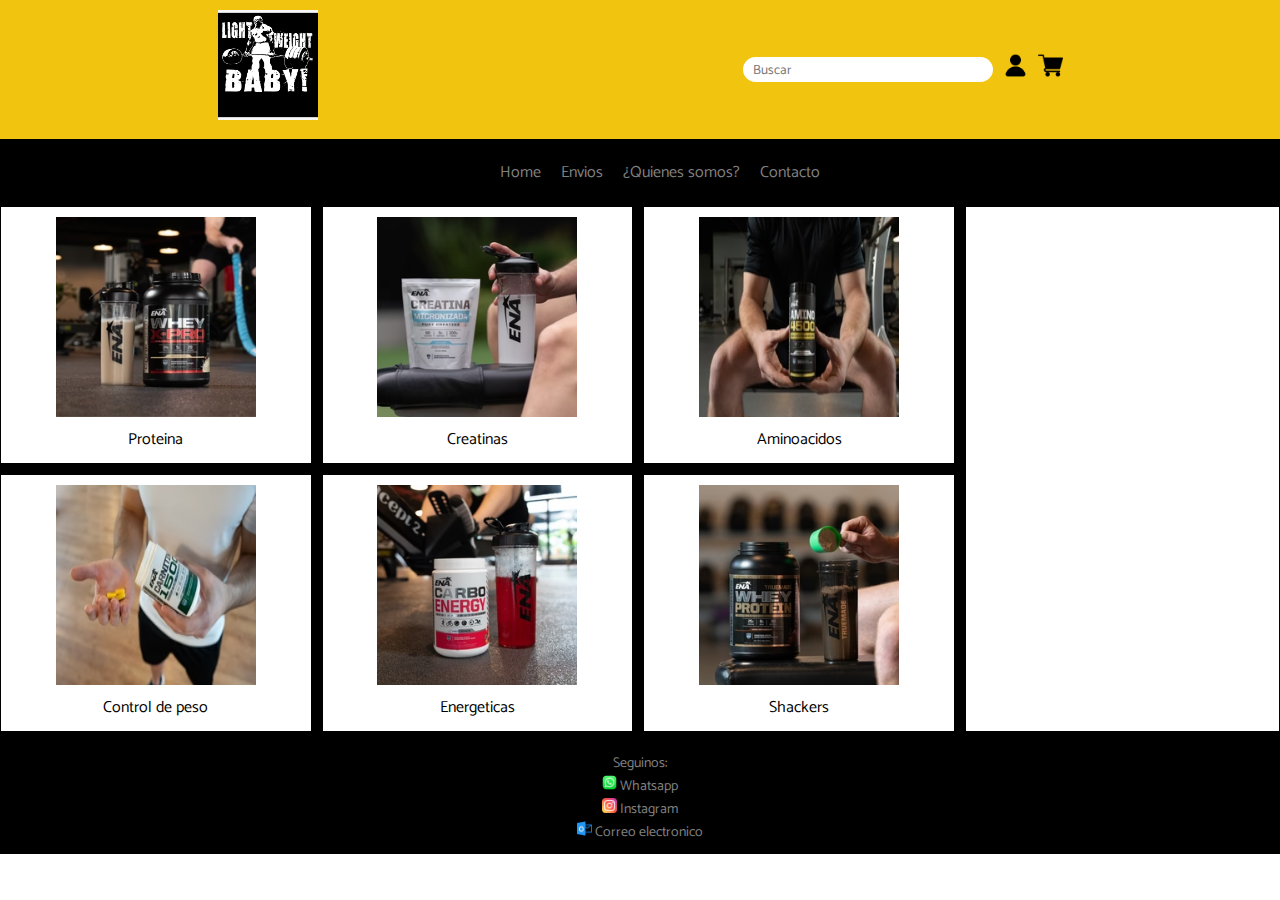
==== pages/index.html @ 5b1a8c83 "principio" ====
<!DOCTYPE html>
<html lang="en">
<head>
    <meta charset="UTF-8">
    <meta name="viewport" content="width=device-width, initial-scale=1.0">
    <link rel="stylesheet" href="../css/prueba.css">
    <link rel="stylesheet" href="https://cdnjs.cloudflare.com/ajax/libs/font-awesome/6.5.1/css/all.min.css" integrity="sha512-DTOQO9RWCH3ppGqcWaEA1BIZOC6xxalwEsw9c2QQeAIftl+Vegovlnee1c9QX4TctnWMn13TZye+giMm8e2LwA==" crossorigin="anonymous" referrerpolicy="no-referrer" />
    <link rel="shortcut icon" href="../img/RONNIECOLEMAN.jpg" type="image/x-icon">
    <link rel="preconnect" href="https://fonts.googleapis.com">
    <link rel="preconnect" href="https://fonts.gstatic.com" crossorigin>
    <link href="https://fonts.googleapis.com/css2?family=Catamaran:wght@100..900&family=Changa:wght@200..800&display=swap" rel="stylesheet">
    <title>Light weight baby</title>
</head>
<body>
    
    <div class="grid-container">

        <header class="encabezado">
            <div class="logo">
                <img src="../img/RONNIECOLEMAN.jpg" alt="logo">
            </div>
            <div class="interaccion">
                <input type="search" placeholder="Buscar" id="busqueda"/>
                <ul>
                    <li><a href="./Formulario ingreso.html"><img src="/img/Usuario (2).png"> </a></li>
                    <li><a href=""><img src="/img/Carrito.png"></a></li>
                </ul>
            </div>
        </header>
        <nav class="menu">
            <div id="hamburguesa">
                <i class="fa-solid fa-bars"></i>
            </div>
            <ul id="despliegue">
                <li><a href="#">Home</a></li>
                <li><a href="#">Envios</a></li>
                <li><a href="#">¿Quienes somos?</a></li>
                <li><a href="#">Contacto</a></li>
            </ul>
        </nav>
        <main class="main">
            <section class="galeria">
                <div class="item-galeria">
                    <a href="./Proteina.html"><img src="/img/Proteina.avif" alt="Logo"></a>
                    <span>Proteina</span>
                </div>
                <div class="item-galeria">
                    <a href="./Creatina.html"><img src="/img/Creatinas.avif" alt="logo" width="200"></a> 
                    <span>Creatinas</span>
                </div>
                <div class="item-galeria">
                    <a href="./Pre-Entreno.html"><img src="/img/Aminoacidos.avif" width="200" height="200"></a>
                    <span>Aminoacidos</span>
                </div>
                <div class="item-galeria">
                    <a href=""><img src="/img/Control de peso.avif" width="200" height="200" > </a>
                    <span>Control de peso</span>
                </div>
                <div class="item-galeria">
                    <a href=""><img src="/img/Energeticas.avif" width="200"></a>
                    <span>Energeticas</span>
                </div>
                <div class="item-galeria">
                    <a href=""><img src="/img/Shackers.avif" width="200" height="200"></a>
                    <span>Shackers</span>
                </div>
            </section>
        </main>
        <aside class="aside"> 
            <section class="contenedor-msg">
                <div class="mensaje">Recuerda verificar siempre las instrucciones correspondientes para cada producto.</div>
                <div class="mensaje">Nuestros profesionales han verificado cada producto, si necesitas ayuda, tenemos una serie de instrucciones para que puedas quedarte tranquilo.</div>
                <div class="mensaje">¿Sabias que la creatina es uno de los productos más solicitados en todo el mundo?</div>
            </section>
        </aside>
        <footer class="footer">
            <p>Seguinos: </p>
            <p>
                <a href="https://api.whatsapp.com/send?phone=1121652830&text=Hola%20,te%20asesoramos%20por
                %20whatsapp%20gestiona%20tu%20compra%20por%20este%20canal."> <img src="/img/logo.png" alt="logo" width="40" height="40"> 
                Whatsapp</a>
            </p>
            <p>
                <a href="https://www.instagram.com/joel_mussaa?igsh=NzdrdGJ2Y3hycmVo&utm_source=qr"><img src="/img/instagram.png" width="40">
                Instagram</a>
            </p>
            <p>
                <a href="mailto:jmussa@nacionservicios.com.ar?subject=Consulta por precios y stock&body= Hola, me comunico para consultar por los precios de los siguientes productos:"><img src="/img/Correo.png" width="40"> 
                Correo electronico</a>
            </p>
        </footer>

    </div>
    <script src="../js/menu.js"></script>
</body>
</html>
---- css/prueba.css ----
*{
    margin: 0;
    font-family: "Catamaran", sans-serif;
    font-weight: 400;
    font-style: normal;
}

.grid-container{
    display: grid;
    grid-template-columns: 2fr 1fr 1fr;
    grid-template-rows: auto;
    gap: 10px;
    background-color: black;
    text-align: center;
}

.encabezado{
    display: flex;
    justify-content: space-around;
    align-items: center;
    background-color: #F1C40F;
}

.encabezado .logo{
    margin: 10px;
}

.encabezado .logo img{
    width: 100px;
    height: 110px;
}

.encabezado .interaccion{
    display: flex;
    justify-content: center;
    align-items: center;
}

.encabezado .interaccion input{
    width: 250px;
    height: 25px;
    border: none;
    border-radius: 20px;
    padding: 10px;
}

.encabezado .interaccion input:focus {
    outline: none;
}

.encabezado .interaccion ul{
    list-style: none;
    display: flex;
    flex-direction: row;
    padding: 0;
    margin: 5px;
}

.encabezado .interaccion ul li{
    margin: 5px;
    font-size: 16px;
}

.encabezado .interaccion img{
    width: 25px;
    width: 25px;
}

.encabezado .interaccion{
    display: flex;
    flex-direction: row;
}

.menu{
    background-color: #000;
    position: relative;
}

#despliegue{
    list-style: none;
    display: flex;
    flex-direction: row;
    justify-content: center;
}

#despliegue li{
    padding: 10px;
}

#despliegue a{
    text-decoration: none;
    color: gray;
}

#hamburguesa{
    color: gray;
    display: none;
    cursor: pointer;
}

.main{
    background-color: #000;
    grid-column: 1 / span 2;
}

.galeria{
    display: grid;
    grid-template-columns: 1fr 1fr 1fr;
    grid-auto-rows: auto;
    gap: 10px;
}

.item-galeria{
    background-color: #fff;
    border: 1px solid black;
    display: flex;
    flex-direction: column;
    justify-content: center;
    padding: 10px;
}

.item-galeria a img{
    width: 200px;
}

.aside {
    background-color: #fff;
    grid-column: 3;
    position: relative;
    border: 1px solid black;
}

.contenedor-msg {
    display: flex;
    justify-content: center;
    align-items: center;
    overflow: hidden;
}

.mensaje {
    width: 90%;
    animation: cambiar-mensaje 15s infinite;
    opacity: 0;
    position: absolute;
    top: 35%;
    transform: translateY(-50%); 
    margin: 10px 0;
    font-style: italic;
}

.mensaje:nth-child(1) {
    animation-delay: 0s;
}

.mensaje:nth-child(2) {
    animation-delay: 5s;
}

.mensaje:nth-child(3) {
    animation-delay: 10s;
}

@keyframes cambiar-mensaje {
    0%, 100% {
        transform: translateY(0);
        opacity: 1;
    }
    25%, 75% {
        transform: translateY(-100%);
        opacity: 0;
    }
}

.footer{
    background-color: black;
    display: flex;
    flex-direction: column;
    justify-content: center;
    align-items: center;
    padding: 10px;
}

.footer p{
    color: gray;
    font-size: 14px;
}

.footer p a{
    text-decoration: none;
    color: gray;
}

.footer p a img{
    width: 15px;
    height: 15px;
}

.encabezado, .menu, .footer{
    grid-column: 1 / span 3;
}

@media only screen and (max-width: 800px){

    .grid-container{
        display: grid;
        grid-template-columns: 2fr 1fr 180px;
        grid-template-rows: auto;
        gap: 10px;
        background-color: black;
        text-align: center;
    }

    .galeria{
        display: grid;
        grid-template-columns: 1fr 1fr;
        grid-auto-rows: auto;
        gap: 10px;
    }

}

@media only screen and (max-width: 600px){

    .grid-container{
        display: grid;
        grid-template-columns: 1fr;
        grid-template-rows: auto;
        gap: 10px;
        background-color: black;
        text-align: center;
    }

    .encabezado{
        display: flex;
        flex-direction: column;
        justify-content: space-around;
        align-items: center;
        background-color: #F1C40F;
    }

    .encabezado .logo img{
        width: 100px;
        height: 110px;
    }

    #despliegue{
        padding: 0;
        display: none;
    }

    #despliegue li{
        display: flex;
    }

    #hamburguesa{
        display: block;
    }

    .galeria{
        display: grid;
        grid-template-columns: 1fr;
        grid-auto-rows: auto;
        gap: 10px;
    }

    .aside{
        overflow: hidden;
    }

    .main{
        grid-column: 1 / span 3;
    }
}
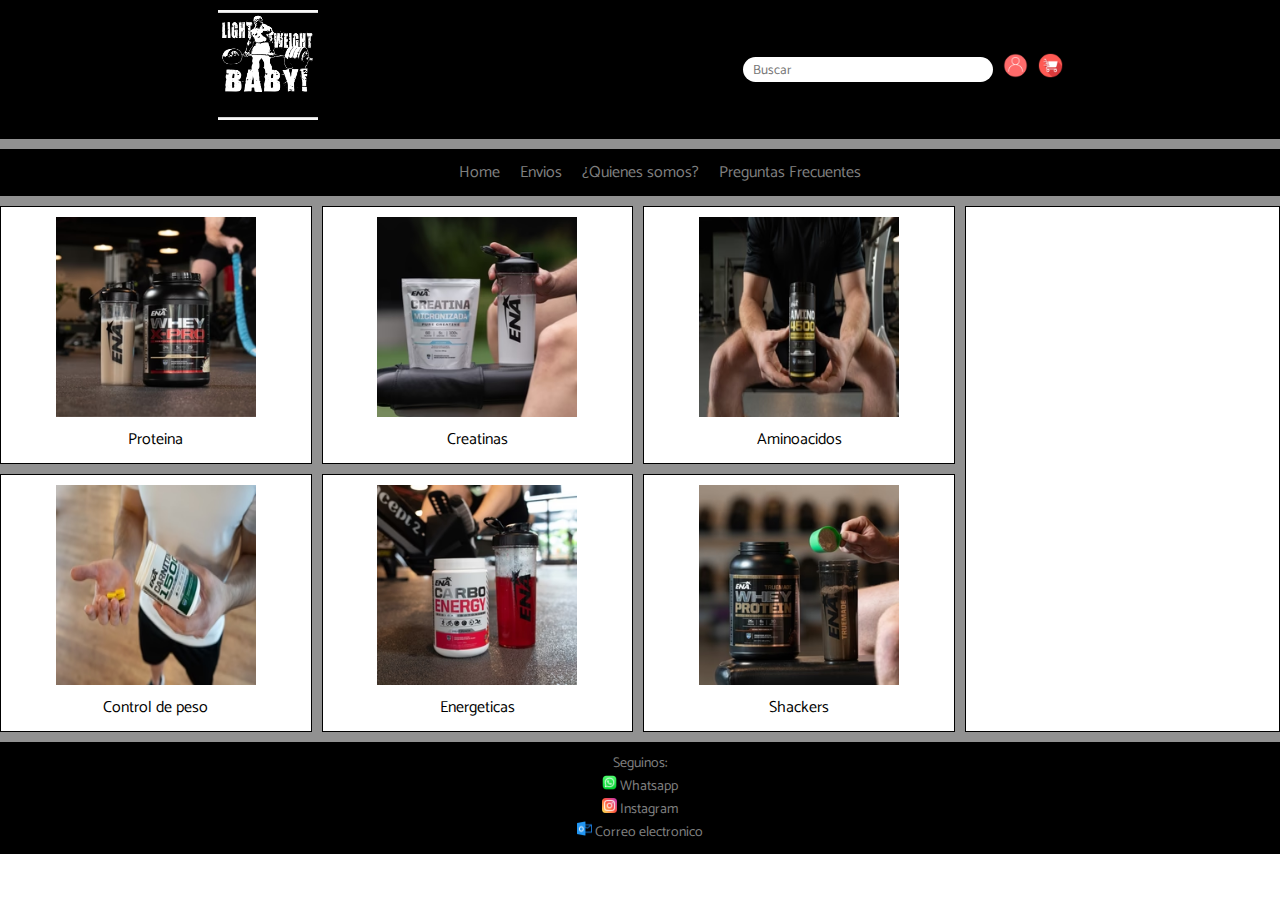
==== commit b35a4b56: "mejora" ====
--- a/pages/index.html
+++ b/pages/index.html
@@ -3,8 +3,8 @@
 <head>
     <meta charset="UTF-8">
     <meta name="viewport" content="width=device-width, initial-scale=1.0">
-    <link rel="stylesheet" href="../css/prueba.css">
-    <link rel="stylesheet" href="https://cdnjs.cloudflare.com/ajax/libs/font-awesome/6.5.1/css/all.min.css" integrity="sha512-DTOQO9RWCH3ppGqcWaEA1BIZOC6xxalwEsw9c2QQeAIftl+Vegovlnee1c9QX4TctnWMn13TZye+giMm8e2LwA==" crossorigin="anonymous" referrerpolicy="no-referrer" />
+    <link rel="stylesheet" href="../css/style.css">
+    <link rel="stylesheet" href="https://cdnjs.cloudflare.com/ajax/libs/font-awesome/6.5.1/css/all.min.css" integrity="sha512-DTOQO9RWCH3ppGqcWaEA1BIZOC6xxalwEsw9c2QQeAIftl+Vegovlnee1c9QX4TctnWMn13TZye+giMm8e2LwA==" crossorigin="anonymous" referrerpolicy="no-referrer" >
     <link rel="shortcut icon" href="../img/RONNIECOLEMAN.jpg" type="image/x-icon">
     <link rel="preconnect" href="https://fonts.googleapis.com">
     <link rel="preconnect" href="https://fonts.gstatic.com" crossorigin>
@@ -20,10 +20,10 @@
                 <img src="../img/RONNIECOLEMAN.jpg" alt="logo">
             </div>
             <div class="interaccion">
-                <input type="search" placeholder="Buscar" id="busqueda"/>
+                <input type="search" placeholder="Buscar" id="busqueda">
                 <ul>
-                    <li><a href="./Formulario ingreso.html"><img src="/img/Usuario (2).png"> </a></li>
-                    <li><a href=""><img src="/img/Carrito.png"></a></li>
+                    <li><a href="./Formulario ingreso.html"><img src="/img/avatar.png"> </a></li>
+                    <li><a href=""><img src="/img/carrito-de-compras.png"></a></li>
                 </ul>
             </div>
         </header>
@@ -32,36 +32,36 @@
                 <i class="fa-solid fa-bars"></i>
             </div>
             <ul id="despliegue">
-                <li><a href="#">Home</a></li>
-                <li><a href="#">Envios</a></li>
-                <li><a href="#">¿Quienes somos?</a></li>
-                <li><a href="#">Contacto</a></li>
+                <li><a href="index.html">Home</a></li>
+                <li><a href="envios.html">Envios</a></li>
+                <li><a href="quienes_somos.html">¿Quienes somos?</a></li>
+                <li><a href="preguntas_frecuentes.html">Preguntas Frecuentes</a></li>
             </ul>
         </nav>
         <main class="main">
             <section class="galeria">
                 <div class="item-galeria">
-                    <a href="./Proteina.html"><img src="/img/Proteina.avif" alt="Logo"></a>
+                    <a href="./Proteina.html"><img src="../img/Proteina.avif" alt="Logo"></a>
                     <span>Proteina</span>
                 </div>
                 <div class="item-galeria">
-                    <a href="./Creatina.html"><img src="/img/Creatinas.avif" alt="logo" width="200"></a> 
+                    <a href="./Creatina.html"><img src="../img/Creatinas.avif" alt="logo" id="creatina"></a> 
                     <span>Creatinas</span>
                 </div>
                 <div class="item-galeria">
-                    <a href="./Pre-Entreno.html"><img src="/img/Aminoacidos.avif" width="200" height="200"></a>
+                    <a href="./Pre-Entreno.html"><img src="../img/Aminoacidos.avif" id="aminoacidos"></a>
                     <span>Aminoacidos</span>
                 </div>
                 <div class="item-galeria">
-                    <a href=""><img src="/img/Control de peso.avif" width="200" height="200" > </a>
+                    <a href=""><img src="../img/Control de peso.avif" id="control-peso"> </a>
                     <span>Control de peso</span>
                 </div>
                 <div class="item-galeria">
-                    <a href=""><img src="/img/Energeticas.avif" width="200"></a>
+                    <a href=""><img src="../img/Energeticas.avif"></a>
                     <span>Energeticas</span>
                 </div>
                 <div class="item-galeria">
-                    <a href=""><img src="/img/Shackers.avif" width="200" height="200"></a>
+                    <a href=""><img src="../img/Shackers.avif" id="shackers"></a>
                     <span>Shackers</span>
                 </div>
             </section>
@@ -77,20 +77,21 @@
             <p>Seguinos: </p>
             <p>
                 <a href="https://api.whatsapp.com/send?phone=1121652830&text=Hola%20,te%20asesoramos%20por
-                %20whatsapp%20gestiona%20tu%20compra%20por%20este%20canal."> <img src="/img/logo.png" alt="logo" width="40" height="40"> 
+                %20whatsapp%20gestiona%20tu%20compra%20por%20este%20canal."> <img src="../img/logo.png" alt="logo"> 
                 Whatsapp</a>
             </p>
             <p>
-                <a href="https://www.instagram.com/joel_mussaa?igsh=NzdrdGJ2Y3hycmVo&utm_source=qr"><img src="/img/instagram.png" width="40">
+                <a href="https://www.instagram.com/joel_mussaa?igsh=NzdrdGJ2Y3hycmVo&utm_source=qr"><img src="../img/instagram.png">
                 Instagram</a>
             </p>
             <p>
-                <a href="mailto:jmussa@nacionservicios.com.ar?subject=Consulta por precios y stock&body= Hola, me comunico para consultar por los precios de los siguientes productos:"><img src="/img/Correo.png" width="40"> 
+                <a href="mailto:jmussa@nacionservicios.com.ar?subject=Consulta por precios y stock&body= Hola, me comunico para consultar por los precios de los siguientes productos:"><img src="../img/Correo.png"> 
                 Correo electronico</a>
             </p>
         </footer>
 
     </div>
+
+    
     <script src="../js/menu.js"></script>
-</body>
-</html>+</body></html>--- a/css/style.css
+++ b/css/style.css
@@ -0,0 +1,296 @@
+*{
+    margin: 0;
+    font-family: "Catamaran", sans-serif;
+    font-weight: 400;
+    font-style: normal;
+}
+
+.grid-container{
+    display: grid;
+    grid-template-columns: 2fr 1fr 1fr;
+    grid-template-rows: auto;
+    gap: 10px;
+    background-color: hsl(0, 0%, 57%);
+    text-align: center;
+}
+
+.encabezado{
+    display: flex;
+    justify-content: space-around;
+    align-items: center;
+    background-color: #000000;
+}
+
+.encabezado .logo{
+    margin: 10px;
+}
+
+.encabezado .logo img{
+    width: 100px;
+    height: 110px;
+}
+
+.encabezado .interaccion{
+    display: flex;
+    justify-content: center;
+    align-items: center;
+}
+
+.encabezado .interaccion input{
+    width: 250px;
+    height: 25px;
+    border: none;
+    border-radius: 20px;
+    padding: 10px;
+}
+
+.encabezado .interaccion input:focus {
+    outline: none;
+}
+
+.encabezado .interaccion ul{
+    list-style: none;
+    display: flex;
+    flex-direction: row;
+    padding: 0;
+    margin: 5px;
+}
+
+.encabezado .interaccion ul li{
+    margin: 5px;
+    font-size: 16px;
+}
+
+.encabezado .interaccion img{
+    width: 25px;
+    width: 25px;
+}
+
+.encabezado .interaccion{
+    display: flex;
+    flex-direction: row;
+}
+
+.menu{
+    background-color: #000;
+    position: relative;
+}
+
+#despliegue{
+    list-style: none;
+    display: flex;
+    flex-direction: row;
+    justify-content: center;
+    margin: 0;
+}
+
+#despliegue li{
+    padding: 10px;
+}
+
+#despliegue a{
+    text-decoration: none;
+    color: gray;
+}
+
+#hamburguesa{
+    color: gray;
+    cursor: pointer;
+    display: none;
+}
+
+.main{
+    background-color: #000;
+    grid-column: 1 / span 2;
+}
+
+.galeria{
+    display: grid;
+    grid-template-columns: 1fr 1fr 1fr;
+    grid-auto-rows: auto;
+    gap: 10px;
+    background-color: hsl(0, 0%, 57%);
+}
+
+.item-galeria{
+    background-color: #fff;
+    border: 1px solid black;
+    display: flex;
+    flex-direction: column;
+    justify-content: center;
+    padding: 10px;
+}
+
+.item-galeria a img{
+    width: 200px;
+}
+
+#aminoacidos, #control-peso, #shackers{
+    width: 200px;
+    height: 200px;
+}
+
+.aside {
+    background-color: #fff;
+    grid-column: 3;
+    position: relative;
+    border: 1px solid black;
+}
+
+.contenedor-msg {
+    display: flex;
+    justify-content: center;
+    align-items: center;
+    overflow: hidden;
+}
+
+.mensaje {
+    width: 90%;
+    animation: cambiar-mensaje 15s infinite;
+    opacity: 0;
+    position: absolute;
+    top: 35%;
+    transform: translateY(-50%); 
+    margin: 10px 0;
+    font-style: italic;
+}
+
+.mensaje:nth-child(1) {
+    animation-delay: 0s;
+}
+
+.mensaje:nth-child(2) {
+    animation-delay: 5s;
+}
+
+.mensaje:nth-child(3) {
+    animation-delay: 10s;
+}
+
+@keyframes cambiar-mensaje {
+    0%, 100% {
+        transform: translateY(0);
+        opacity: 1;
+    }
+    25%, 75% {
+        transform: translateY(-100%);
+        opacity: 0;
+    }
+}
+
+.footer{
+    background-color: black;
+    display: flex;
+    flex-direction: column;
+    justify-content: center;
+    align-items: center;
+    padding: 10px;
+}
+
+.footer p{
+    color: gray;
+    font-size: 14px;
+}
+
+.footer p a{
+    text-decoration: none;
+    color: gray;
+}
+
+.footer p a img{
+    width: 15px;
+    height: 15px;
+}
+
+.encabezado, .menu, .footer{
+    grid-column: 1 / span 3;
+}
+
+@media only screen and (max-width: 800px){
+
+    .grid-container{
+        display: grid;
+        grid-template-columns: 2fr 1fr 180px;
+        grid-template-rows: auto;
+        gap: 10px;
+        background-color: black;
+        text-align: center;
+    }
+
+    .galeria{
+        display: grid;
+        grid-template-columns: 1fr 1fr;
+        grid-auto-rows: auto;
+        gap: 10px;
+    }
+
+}
+
+@media only screen and (max-width: 600px){
+
+    .grid-container{
+        display: grid;
+        grid-template-columns: 1fr;
+        grid-template-rows: auto;
+        gap: 10px;
+        background-color: black;
+        text-align: center;
+    }
+
+    .encabezado{
+        display: flex;
+        flex-direction: column;
+        justify-content: space-around;
+        align-items: center;
+    }
+
+    .encabezado .logo img{
+        width: 100px;
+        height: 110px;
+    }
+
+    #despliegue{
+        padding: 0;
+        display: none;
+    }
+
+    #despliegue li{
+        display: flex;
+    }
+
+    
+    #hamburguesa{
+        display: block;
+    }
+
+    .galeria{
+        display: grid;
+        grid-template-columns: 1fr;
+        grid-auto-rows: auto;
+        gap: 10px;
+    }
+
+    .aside{
+        overflow: hidden;
+    }
+
+    .main{
+        grid-column: 1 / span 3;
+    }
+}
+
+
+@media only screen and (max-width: 600px){
+
+    .encabezado .interaccion input{
+        width: 220px;
+        height: 25px;
+        border: none;
+        border-radius: 20px;
+        padding: 10px;
+    }
+
+}
+
+
+
